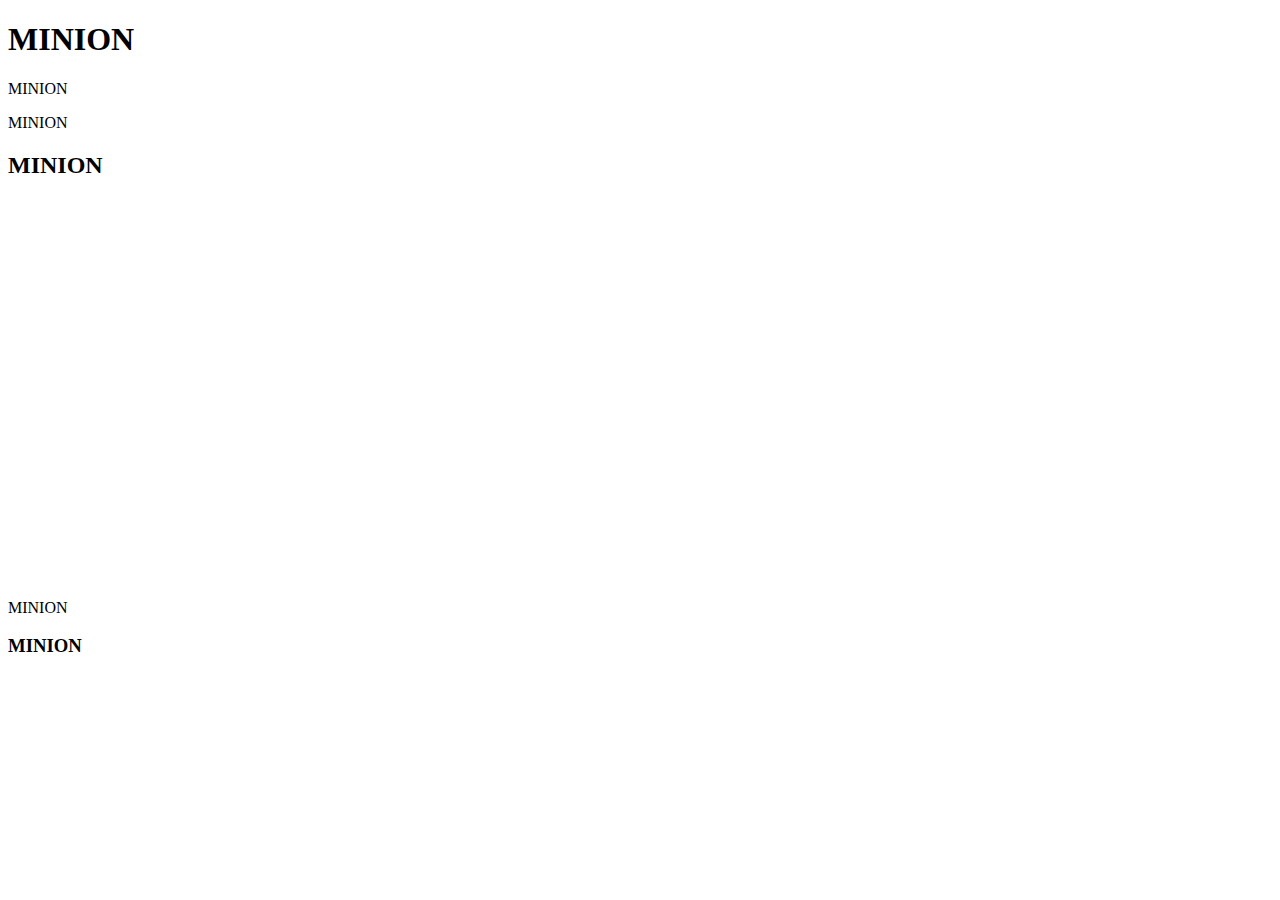
==== docs/index.html @ 0aa0498f "Update index.html" ====
<!DOCTYPE html>
<html lang="en">
<head>
    <meta charset="UTF-8">
    <meta http-equiv="X-UA-Compatible" content="IE=edge">
    <meta name="viewport" content="width=device-width, initial-scale=1.0">
    <link rel="stylesheet" href="css/style.css">
    <title>Document</title>
</head>
<body>
    <h1>MINION</h1>
    <p>MINION</p>
    <p>MINION</p>
    <h2>MINION</h2>
    <iframe style="border-radius:12px" src="https://open.spotify.com/embed/track/1JIgFmCP5OCTEGV866WP3b?utm_source=generator" width="100%" height="380" frameBorder="0" allowfullscreen="" allow="autoplay; clipboard-write; encrypted-media; fullscreen; picture-in-picture" loading="lazy"></iframe>
    <p>MINION</p>
    <h3>MINION</h3>
    <img src="https://i.pinimg.com/originals/95/ad/52/95ad5203b0207ab5380a557ae1e3bf35.jpg" alt="">
</body>
</html>
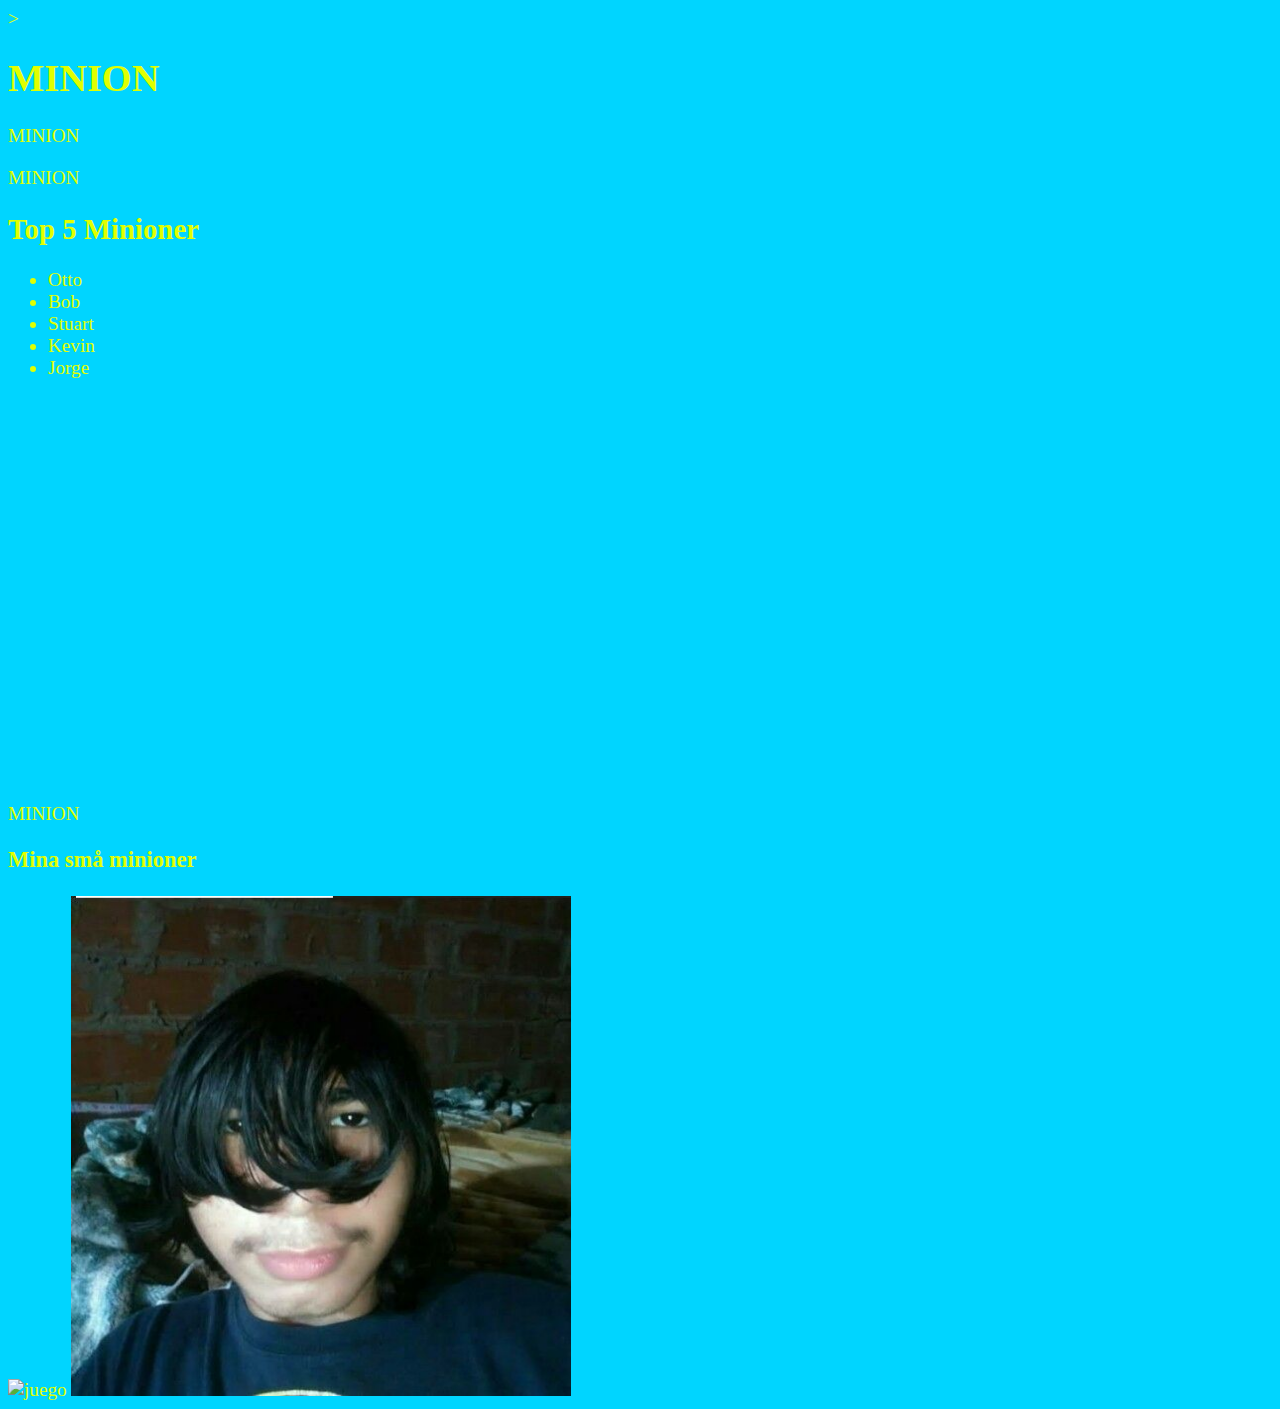
==== commit 101a70ed: "bilderochfärg" ====
--- a/docs/index.html
+++ b/docs/index.html
@@ -7,14 +7,22 @@
     <link rel="stylesheet" href="css/style.css">
     <title>Document</title>
 </head>
-<body>
+<body style="background-color: rgb(0, 213, 255);color: rgb(225, 255, 0); font-size: larger;"></body> >
     <h1>MINION</h1>
     <p>MINION</p>
     <p>MINION</p>
-    <h2>MINION</h2>
+    <h2>Top 5 Minioner</h2>
+    <ul>
+        <li>Otto</li>
+        <li>Bob</li>
+        <li>Stuart</li>
+        <li>Kevin</li>
+        <li>Jorge</li>
+    </ul>
     <iframe style="border-radius:12px" src="https://open.spotify.com/embed/track/1JIgFmCP5OCTEGV866WP3b?utm_source=generator" width="100%" height="380" frameBorder="0" allowfullscreen="" allow="autoplay; clipboard-write; encrypted-media; fullscreen; picture-in-picture" loading="lazy"></iframe>
     <p>MINION</p>
-    <h3>MINION</h3>
-    <img src="https://i.pinimg.com/originals/95/ad/52/95ad5203b0207ab5380a557ae1e3bf35.jpg" alt="">
+    <h3>Mina små minioner</h3>
+    <img src="https://i.pinimg.com/originals/95/ad/52/95ad5203b0207ab5380a557ae1e3bf35.jpg" alt="juego" width="500" height="500" >
+    <img src="images/Emos.jpg" width="500" height="500">
 </body>
 </html>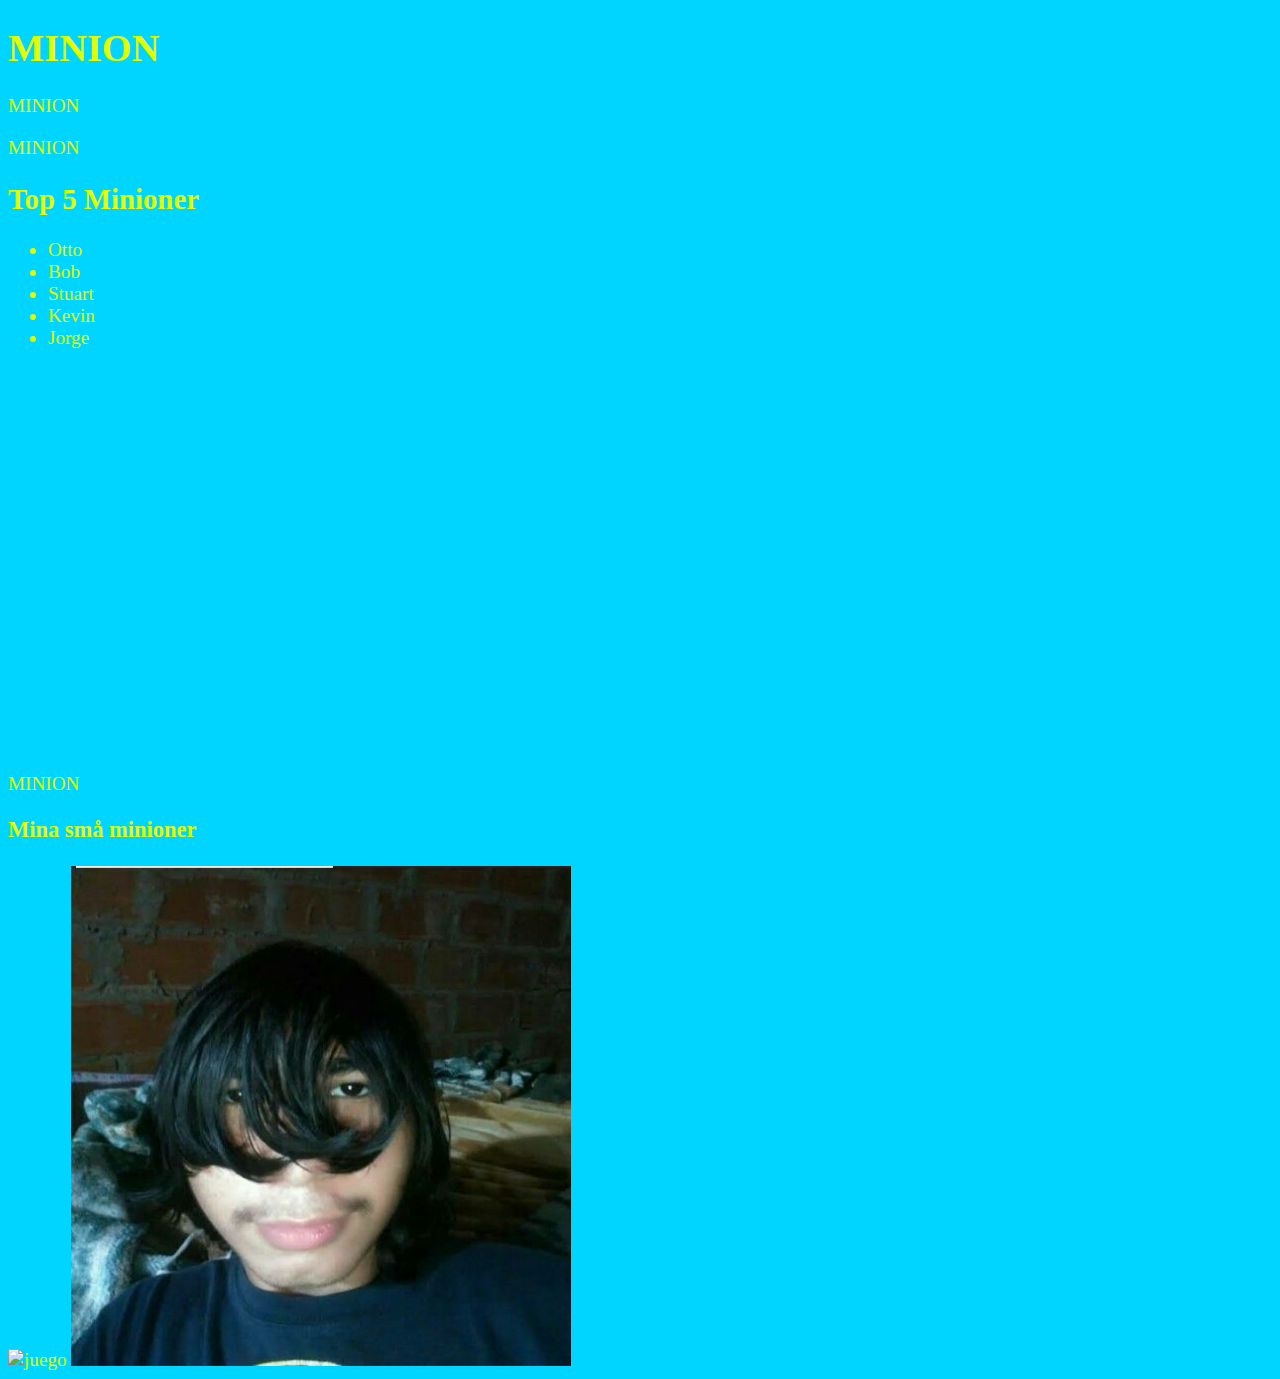
==== commit 6ed9c259: "Update index.html" ====
--- a/docs/index.html
+++ b/docs/index.html
@@ -7,7 +7,7 @@
     <link rel="stylesheet" href="css/style.css">
     <title>Document</title>
 </head>
-<body style="background-color: rgb(0, 213, 255);color: rgb(225, 255, 0); font-size: larger;"></body> >
+<body style="background-color: rgb(0, 213, 255);color: rgb(225, 255, 0); font-size: larger;"></body>
     <h1>MINION</h1>
     <p>MINION</p>
     <p>MINION</p>
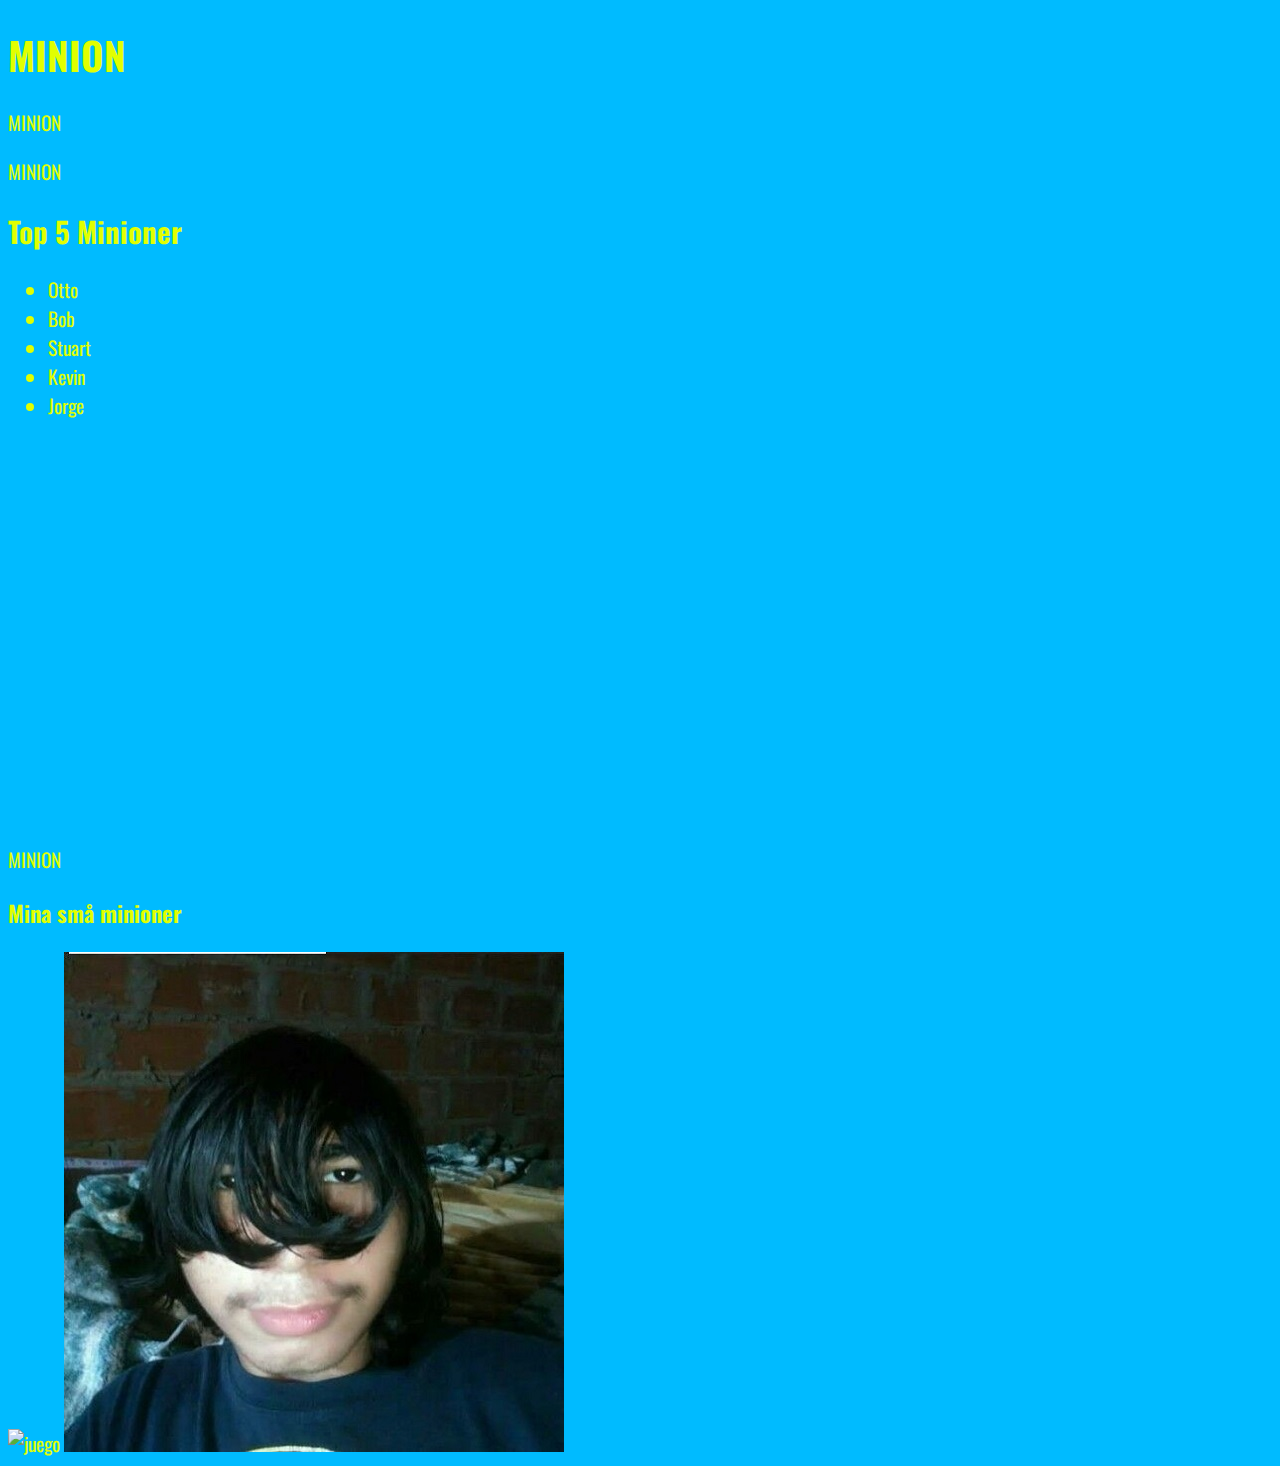
==== commit acf9fed8: "font" ====
--- a/docs/index.html
+++ b/docs/index.html
@@ -6,9 +6,14 @@
     <meta name="viewport" content="width=device-width, initial-scale=1.0">
     <link rel="stylesheet" href="css/style.css">
     <title>Document</title>
+    <link rel="preconnect" href="https://fonts.googleapis.com">
+    <link rel="preconnect" href="https://fonts.gstatic.com" crossorigin>
+    <link href="https://fonts.googleapis.com/css2?family=Comic+Neue&family=Oswald&display=swap" rel="stylesheet">
 </head>
-<body style="background-color: rgb(0, 213, 255);color: rgb(225, 255, 0); font-size: larger;"></body>
-    <h1>MINION</h1>
+<body style="background-color: rgb(0, 187, 255);color: rgb(225, 255, 0); font-size: larger;"></body>
+
+
+<h1>MINION</h1>
     <p>MINION</p>
     <p>MINION</p>
     <h2>Top 5 Minioner</h2>
--- a/docs/css/style.css
+++ b/docs/css/style.css
@@ -0,0 +1,6 @@
+body {
+    color: #333;
+    background-color: #efefef;
+    font-family: 'Comic Neue', cursive;
+font-family: 'Oswald', sans-serif;
+}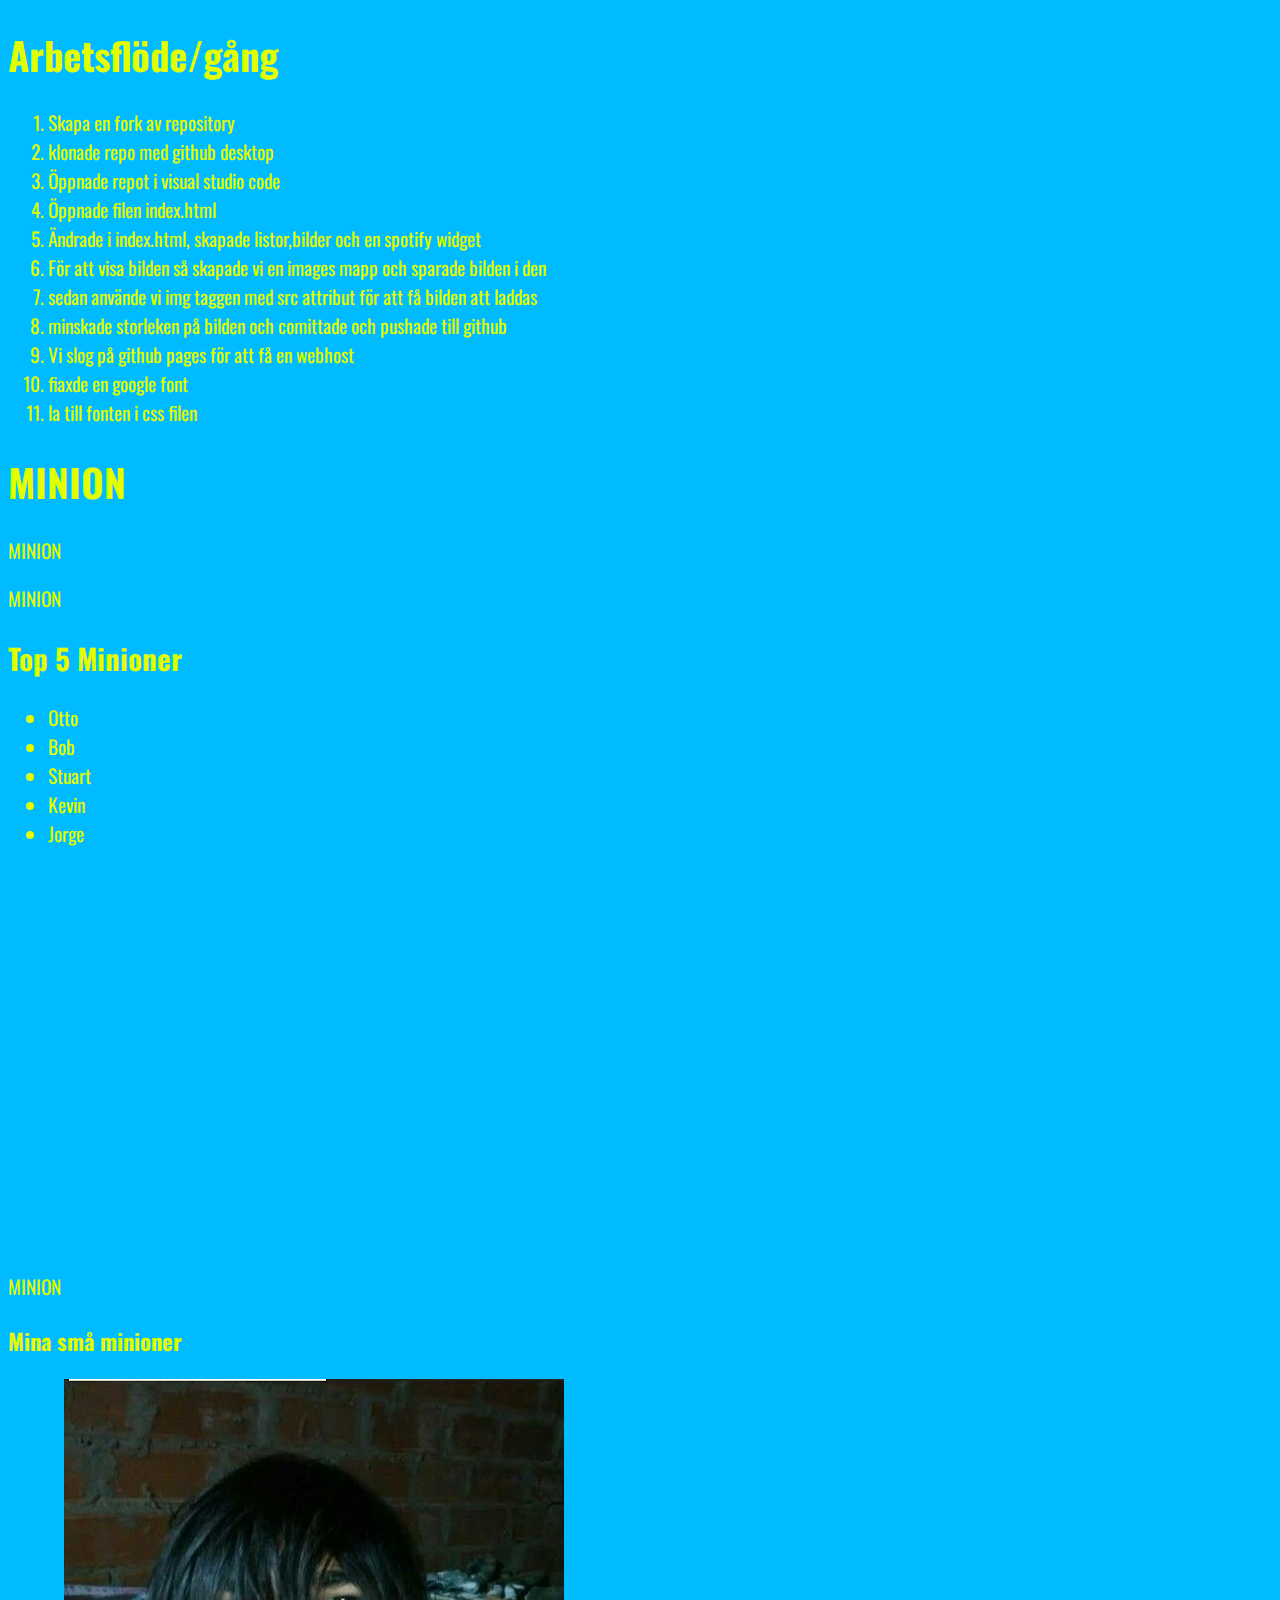
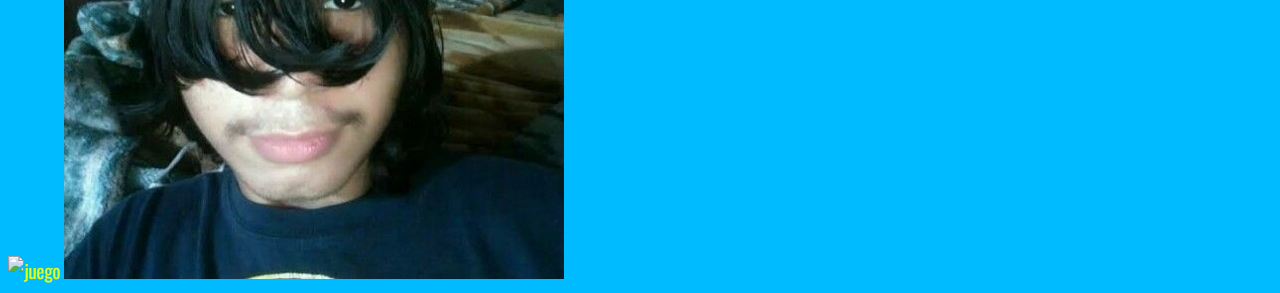
==== commit 095ac34d: "arbetsflöde" ====
--- a/docs/index.html
+++ b/docs/index.html
@@ -11,7 +11,22 @@
     <link href="https://fonts.googleapis.com/css2?family=Comic+Neue&family=Oswald&display=swap" rel="stylesheet">
 </head>
 <body style="background-color: rgb(0, 187, 255);color: rgb(225, 255, 0); font-size: larger;"></body>
+<h1>Arbetsflöde/gång</h1>
+<ol>
+    <li>Skapa en fork av repository</li>
+    <li>klonade repo med github desktop</li>
+    <li>Öppnade repot i visual studio code</li>
+    <li>Öppnade filen index.html</li>
+    <li>Ändrade i index.html, skapade listor,bilder och en spotify widget</li>
+    <li>För att visa bilden så skapade vi en images mapp och sparade bilden i den</li>
+    <li>sedan använde vi img taggen med src attribut för att få bilden att laddas</li>
+    <li>minskade storleken på bilden och comittade och pushade till github</li>
+    <li>Vi slog på github pages för att få en webhost</li>
+    <li> fiaxde en google font</li>
+    <li>la till fonten i css filen</li>
+    
 
+</ol>
 
 <h1>MINION</h1>
     <p>MINION</p>
